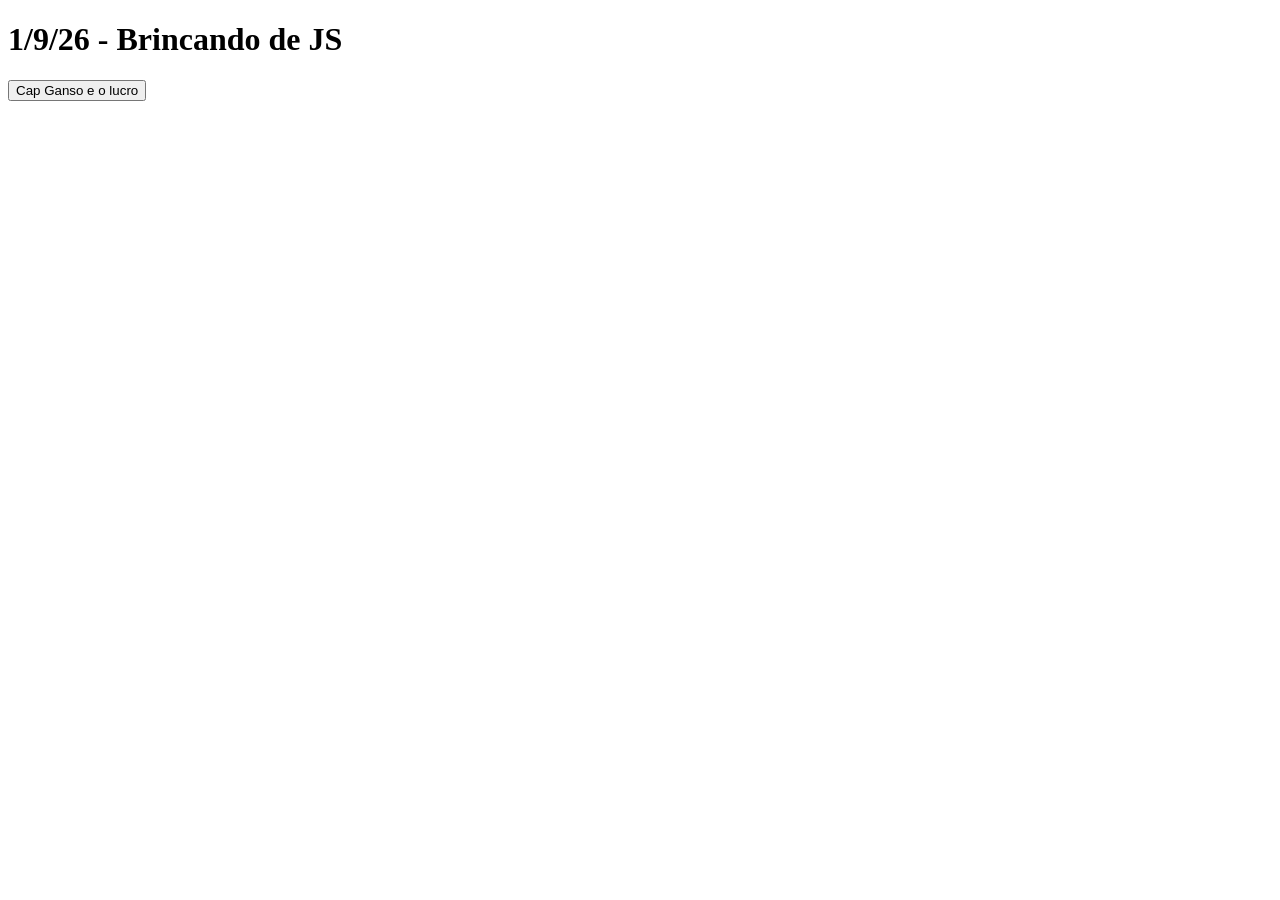
==== 02-JS/index.html @ b3e52a4c "criei funtion e promt" ====
<!DOCTYPE html>
<html lang="pt-br">
<head>
    <meta charset="UTF-8">
    <meta name="viewport" content="width=device-width, initial-scale=1.0">
    <title>JS</title>
</head>
<body>
    <h1>1/9/26 - Brincando de JS</h1>

    <button onclick="CalcularLucroDoGanso()">Cap Ganso e o lucro</button>
    
    <script src="script.js"></script>
</body>
</html>
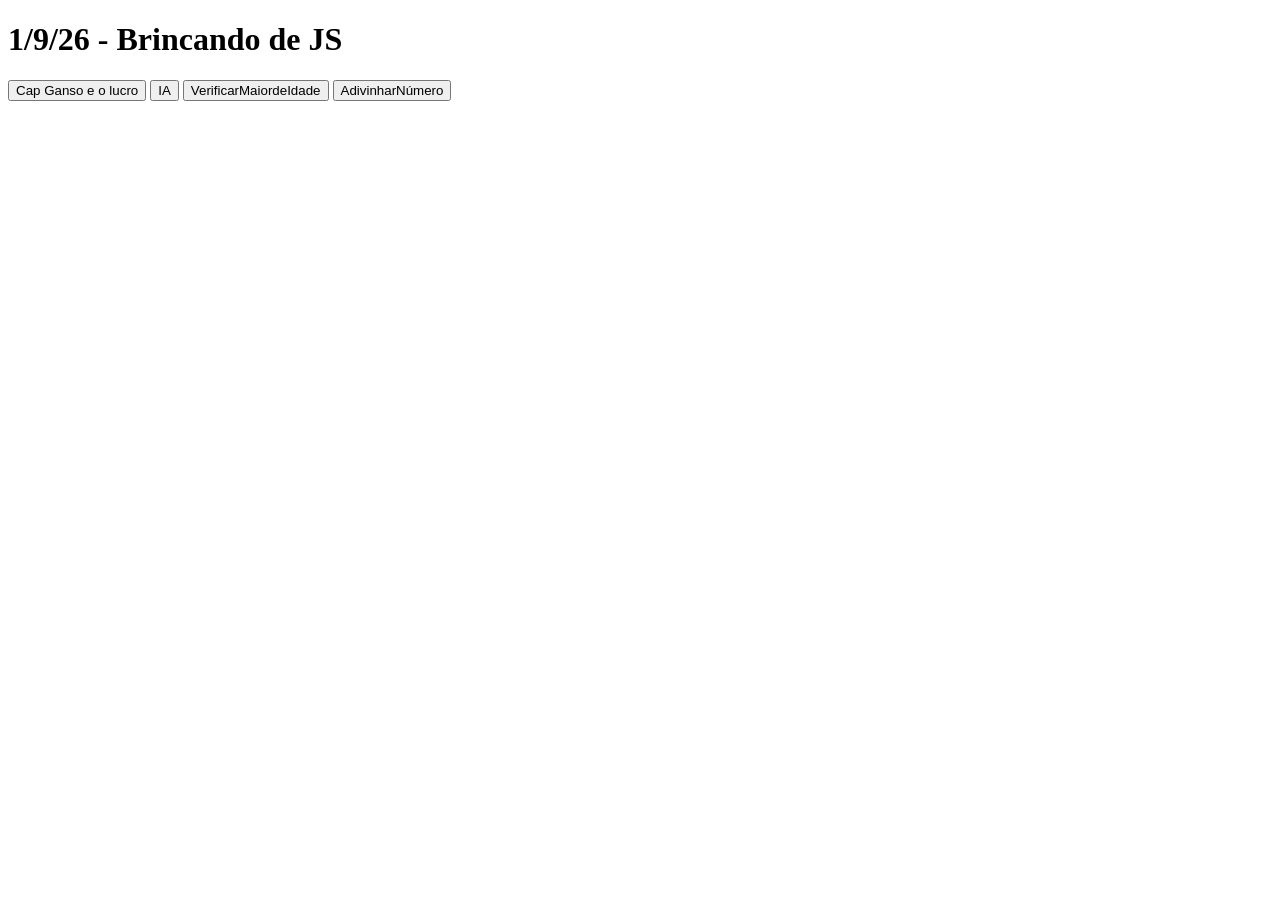
==== commit 81f296db: "Exercicícios da #0027" ====
--- a/02-JS/index.html
+++ b/02-JS/index.html
@@ -9,6 +9,9 @@
     <h1>1/9/26 - Brincando de JS</h1>
 
     <button onclick="CalcularLucroDoGanso()">Cap Ganso e o lucro</button>
+    <button onclick="calcularPrecoDoPrompt()">IA</button>
+    <button onclick="verificarMaioridade()">VerificarMaiordeIdade</button>
+    <button onclick="JogoDeAdvinhação()">AdivinharNúmero</button>
     
     <script src="script.js"></script>
 </body>
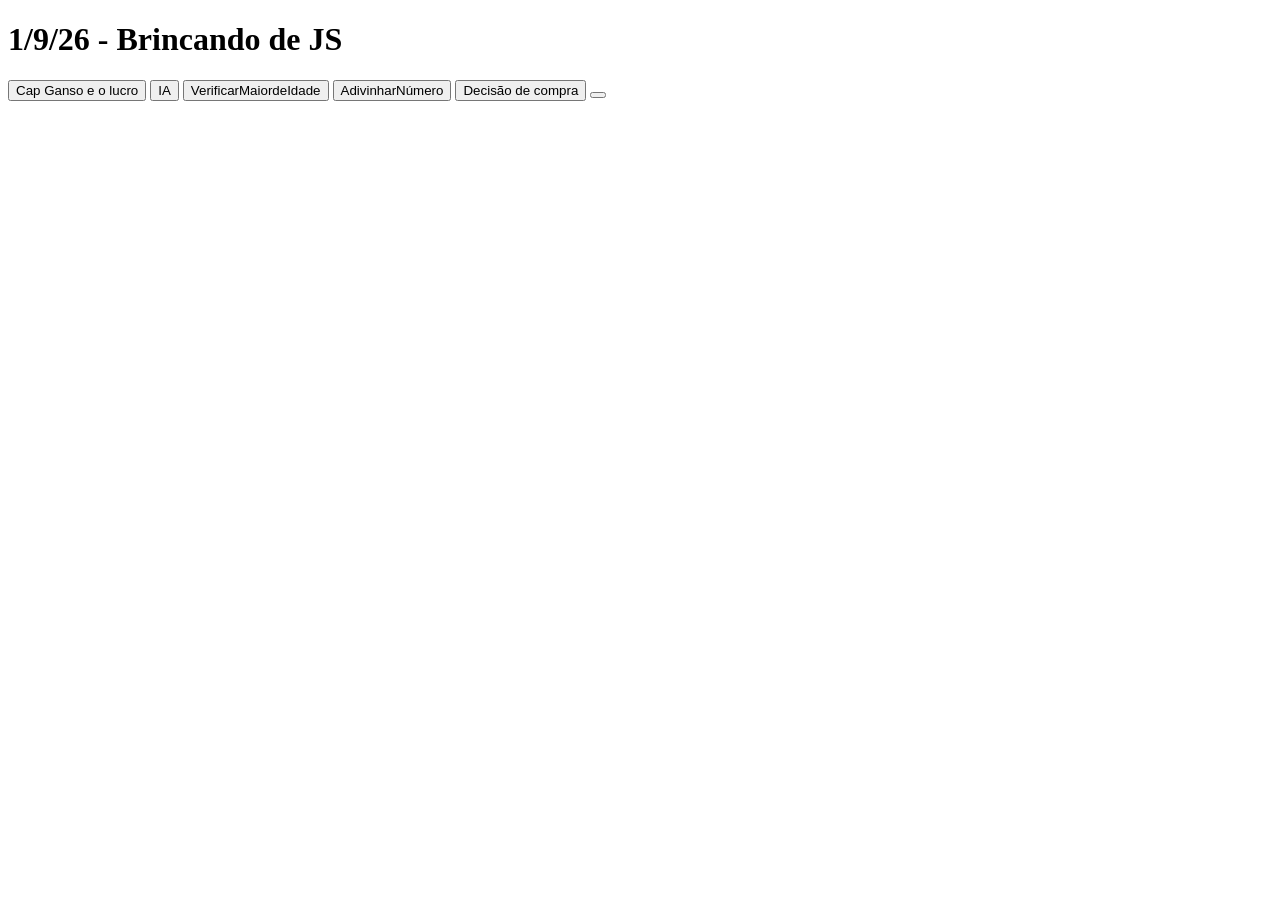
==== commit b84a78a7: "iniciando exercício de condições" ====
--- a/02-JS/index.html
+++ b/02-JS/index.html
@@ -12,6 +12,8 @@
     <button onclick="calcularPrecoDoPrompt()">IA</button>
     <button onclick="verificarMaioridade()">VerificarMaiordeIdade</button>
     <button onclick="JogoDeAdvinhação()">AdivinharNúmero</button>
+    <button onclick="decisaoDecompra()">Decisão de compra</button>
+    <button onclick="ControleDeTripulação()"></button>
     
     <script src="script.js"></script>
 </body>
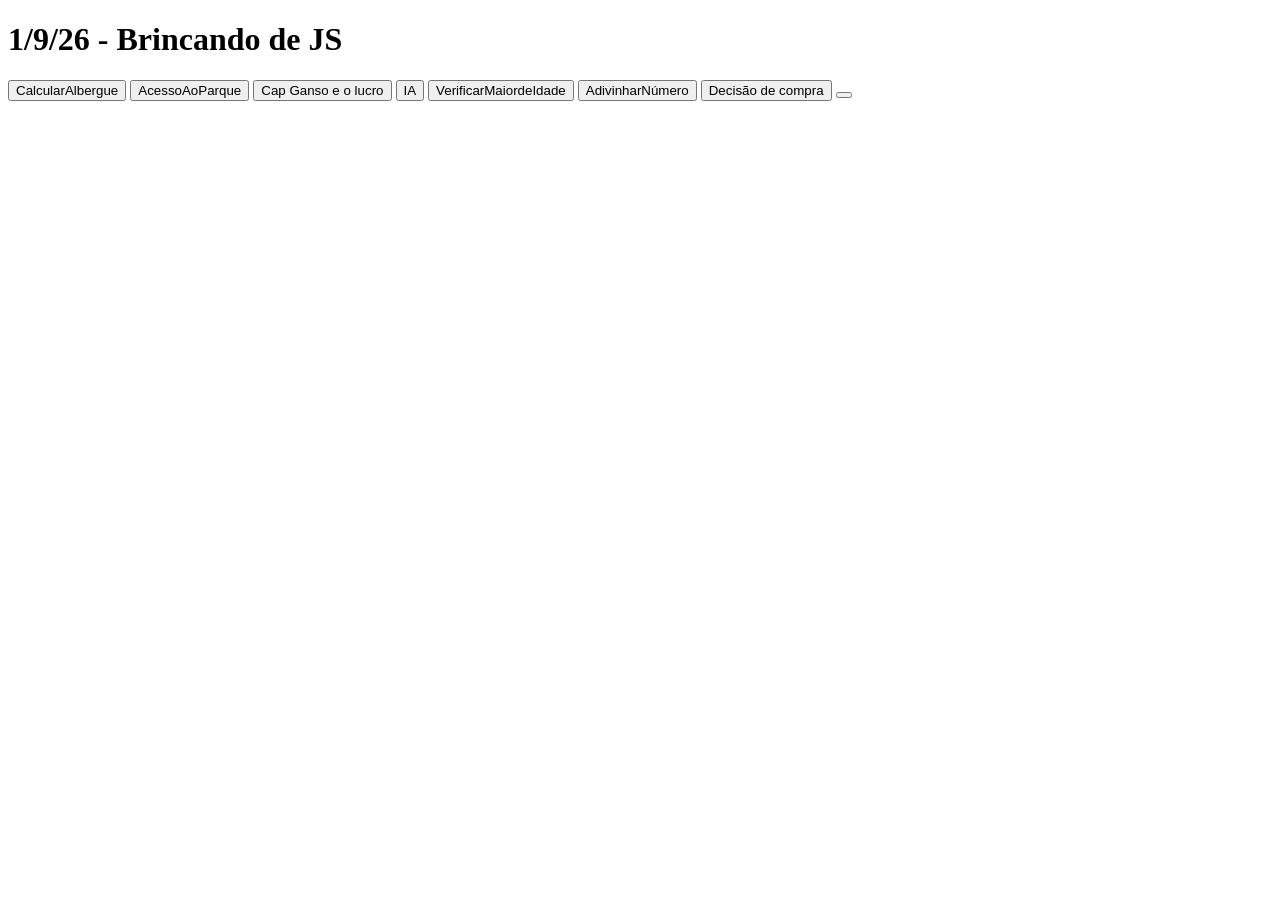
==== commit 4f12668b: "add exercicio 5.7" ====
--- a/02-JS/index.html
+++ b/02-JS/index.html
@@ -8,6 +8,11 @@
 <body>
     <h1>1/9/26 - Brincando de JS</h1>
 
+
+
+
+    <button onclick="CalcularContaAlbergue()">CalcularAlbergue</button>
+    <button onclick="AcessoCentroControle()">AcessoAoParque</button>
     <button onclick="CalcularLucroDoGanso()">Cap Ganso e o lucro</button>
     <button onclick="calcularPrecoDoPrompt()">IA</button>
     <button onclick="verificarMaioridade()">VerificarMaiordeIdade</button>
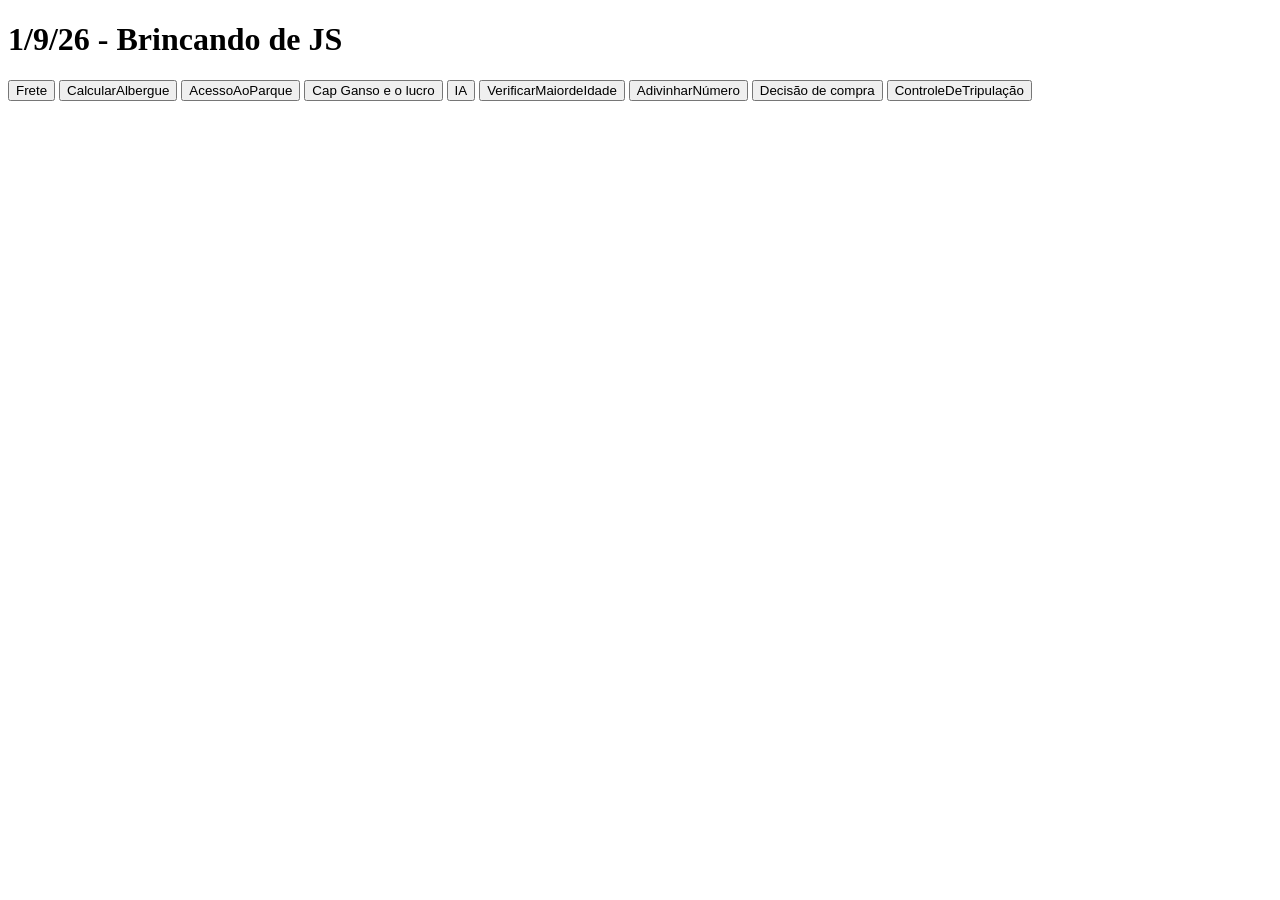
==== commit ffeb9dbe: "exercios#0012,#0027" ====
--- a/02-JS/index.html
+++ b/02-JS/index.html
@@ -10,7 +10,7 @@
 
 
 
-
+<button onclick="calcularFrete2()">Frete</button>
     <button onclick="CalcularContaAlbergue()">CalcularAlbergue</button>
     <button onclick="AcessoCentroControle()">AcessoAoParque</button>
     <button onclick="CalcularLucroDoGanso()">Cap Ganso e o lucro</button>
@@ -18,7 +18,7 @@
     <button onclick="verificarMaioridade()">VerificarMaiordeIdade</button>
     <button onclick="JogoDeAdvinhação()">AdivinharNúmero</button>
     <button onclick="decisaoDecompra()">Decisão de compra</button>
-    <button onclick="ControleDeTripulação()"></button>
+    <button onclick="ControleDeTripulação()">ControleDeTripulação</button>
     
     <script src="script.js"></script>
 </body>
